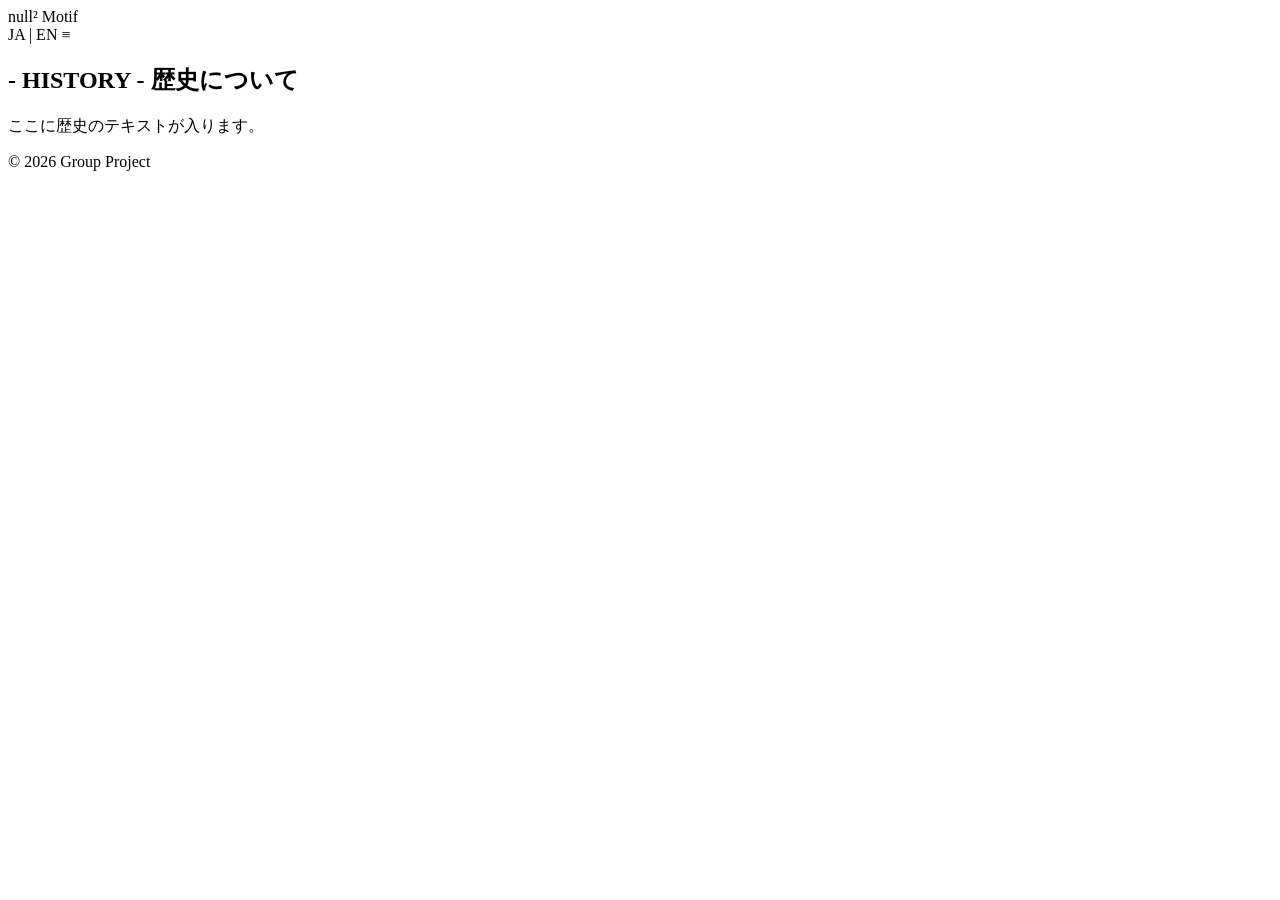
==== index/index.html @ 825b0bc8 "あ" ====
<!DOCTYPE html>
<html lang="ja">
<head>
  <meta charset="UTF-8">
  <meta name="viewport" content="width=device-width, initial-scale=1.0">
  <title>グループプロジェクト</title>
  <link rel="stylesheet" href="css/base.css">
</head>
<body>

  <!-- 【最重要パーツ1】全ページ共通のヘッダー -->
  <header class="l-header">
    <div class="logo">null² Motif</div>
    <nav class="nav-menu">
      <!-- 実際のハンバーガーメニュー等はここに入れます -->
      <span>JA | EN ≡</span>
    </nav>
  </header>

  <!-- 【最重要パーツ2】コンテンツをまとめる大枠（コンテナ） -->
  <main class="l-container">

    <!-- ▼▼▼ メンバー作業領域：ここから下に各担当者が書いていく ▼▼▼ -->
    
    <!-- セクションのひな形（例：歴史担当） -->
    <section class="c-section">
      <h2 class="c-section-title">- HISTORY - 歴史について</h2><!--ここがタイトル-->
      <div class="c-section-content">
        <!-- 担当者はここに文章や画像を入れていく -->
        <p>ここに歴史のテキストが入ります。</p>
      </div>
    </section>

    <!-- ▲▲▲ メンバー作業領域：ここまで ▲▲▲ -->

  </main>

  <!-- 【最重要パーツ3】全ページ共通のフッター -->
  <footer class="l-footer">
    <p>&copy; 2026 Group Project</p>
  </footer>

</body>
</html>
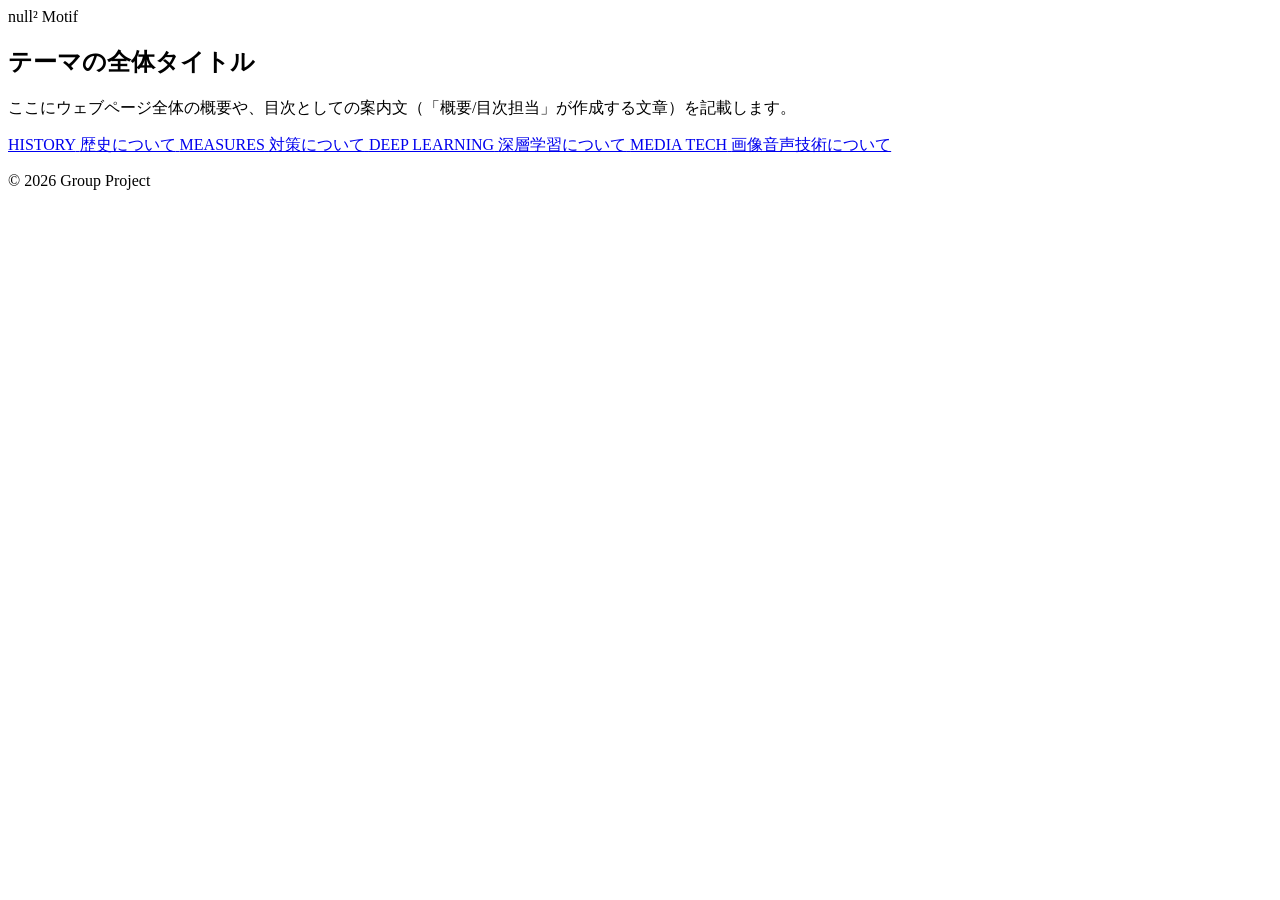
==== commit 2f165f6b: "a" ====
--- a/index/index.html
+++ b/index/index.html
@@ -3,39 +3,52 @@
 <head>
   <meta charset="UTF-8">
   <meta name="viewport" content="width=device-width, initial-scale=1.0">
-  <title>グループプロジェクト</title>
+  <title>プロジェクトトップ | Null² Motif</title>
   <link rel="stylesheet" href="css/base.css">
 </head>
 <body>
 
-  <!-- 【最重要パーツ1】全ページ共通のヘッダー -->
+  <!-- 共通ヘッダー -->
   <header class="l-header">
     <div class="logo">null² Motif</div>
-    <nav class="nav-menu">
-      <!-- 実際のハンバーガーメニュー等はここに入れます -->
-      <span>JA | EN ≡</span>
-    </nav>
   </header>
 
-  <!-- 【最重要パーツ2】コンテンツをまとめる大枠（コンテナ） -->
+  <!-- トップページ専用のメインコンテンツ -->
   <main class="l-container">
-
-    <!-- ▼▼▼ メンバー作業領域：ここから下に各担当者が書いていく ▼▼▼ -->
     
-    <!-- セクションのひな形（例：歴史担当） -->
-    <section class="c-section">
-      <h2 class="c-section-title">- HISTORY - 歴史について</h2><!--ここがタイトル-->
-      <div class="c-section-content">
-        <!-- 担当者はここに文章や画像を入れていく -->
-        <p>ここに歴史のテキストが入ります。</p>
-      </div>
+    <!-- トップのタイトルと概要 -->
+    <section class="c-hero">
+      <h1 class="hero-title">テーマの全体タイトル</h1>
+      <p class="hero-text">ここにウェブページ全体の概要や、目次としての案内文（「概要/目次担当」が作成する文章）を記載します。</p>
     </section>
 
-    <!-- ▲▲▲ メンバー作業領域：ここまで ▲▲▲ -->
+    <!-- 各ページへのリンクボタン群 -->
+    <section class="c-nav-links">
+      <!-- <a>タグの href に、飛ぶ先のファイル名を指定します -->
+      <a href="history.html" class="nav-button">
+        <span class="nav-en">HISTORY</span>
+        <span class="nav-ja">歴史について</span>
+      </a>
+      
+      <a href="measures.html" class="nav-button">
+        <span class="nav-en">MEASURES</span>
+        <span class="nav-ja">対策について</span>
+      </a>
+
+      <a href="deeplearning.html" class="nav-button">
+        <span class="nav-en">DEEP LEARNING</span>
+        <span class="nav-ja">深層学習について</span>
+      </a>
+
+      <a href="media.html" class="nav-button">
+        <span class="nav-en">MEDIA TECH</span>
+        <span class="nav-ja">画像音声技術について</span>
+      </a>
+    </section>
 
   </main>
 
-  <!-- 【最重要パーツ3】全ページ共通のフッター -->
+  <!-- 共通フッター -->
   <footer class="l-footer">
     <p>&copy; 2026 Group Project</p>
   </footer>
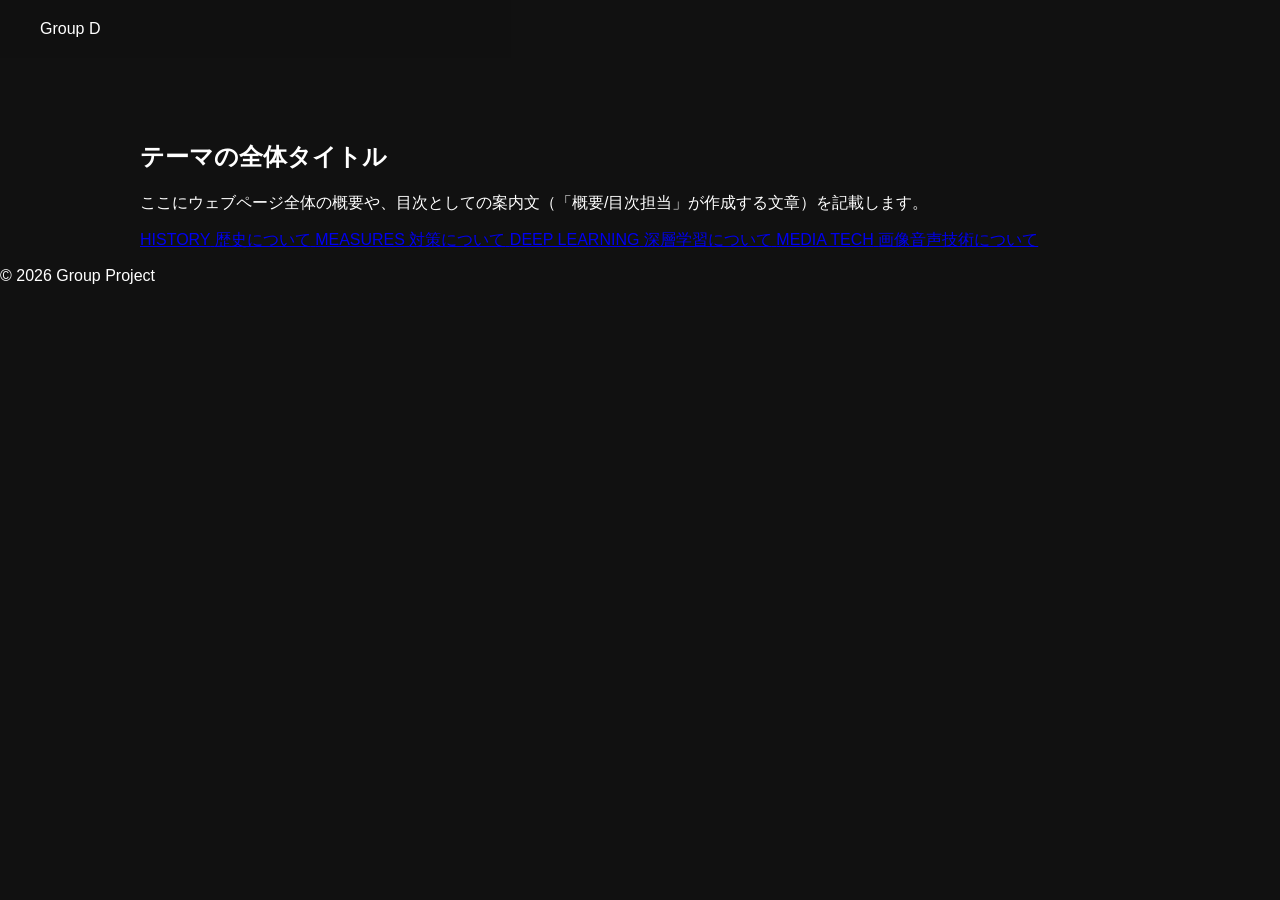
==== commit fa86706a: "【更新】" ====
--- a/index/index.html
+++ b/index/index.html
@@ -2,15 +2,15 @@
 <html lang="ja">
 <head>
   <meta charset="UTF-8">
-  <meta name="viewport" content="width=device-width, initial-scale=1.0">
-  <title>プロジェクトトップ | Null² Motif</title>
-  <link rel="stylesheet" href="css/base.css">
+  <meta name="viewport" content="width=device-width, initial-scale=1.0">　<!--スマホ対応-->
+  <title>Group D ディープフェイク</title>
+  <link rel="stylesheet" href="base.css">
 </head>
-<body>
+<body class="body">
 
   <!-- 共通ヘッダー -->
   <header class="l-header">
-    <div class="logo">null² Motif</div>
+    <div class="logo">Group D</div>
   </header>
 
   <!-- トップページ専用のメインコンテンツ -->
--- a/index/base.css
+++ b/index/base.css
@@ -0,0 +1,41 @@
+/* 1. サイト全体のベース設定（Null²の世界観） */
+body {
+  background-color: #111111; /* 真っ黒（#000）より少し浮かせたダークグレー */
+  color: #ffffff;            /* 文字は白 */
+  font-family: 'Helvetica Neue', Arial, "Hiragino Mincho ProN", "Yu Mincho", serif; /* 明朝体を含めると落合陽一氏風の雰囲気が出ます */
+  margin: 0;
+  padding: 0;
+}
+
+/* 2. ヘッダーのレイアウト（上部固定・横並び） */
+.l-header {
+  display: flex;
+  justify-content: space-between; /* ロゴを左、メニューを右に分ける */
+  align-items: center;
+  padding: 20px 40px;
+  position: fixed; /* スクロールしても一番上に固定される */
+  top: 0;
+  width: 100%;
+  box-sizing: border-box;
+  background-color: rgba(17, 17, 17, 0.9); /* 少し透けさせて背景を馴染ませる */
+  z-index: 100; /* ヘッダーが他の要素より常に手前に来るようにする */
+}
+
+/* 3. コンテンツの中央揃えと幅制限 */
+.l-container {
+  max-width: 1000px;     /* 横幅がこれ以上広がらないようにする */
+  margin: 120px auto 0;  /* 上にヘッダー分の余白を開け、左右は中央揃え */
+  padding: 0 20px;
+}
+
+/* 4. 共通のセクション・見出しデザイン */
+.c-section {
+  margin-bottom: 80px; /* セクション間の余白を広く取るとモダンになります */
+}
+
+.c-section-title {
+  text-align: center;
+  font-size: 24px;
+  letter-spacing: 0.1em; /* 文字の間隔を少し開ける */
+  margin-bottom: 40px;
+}
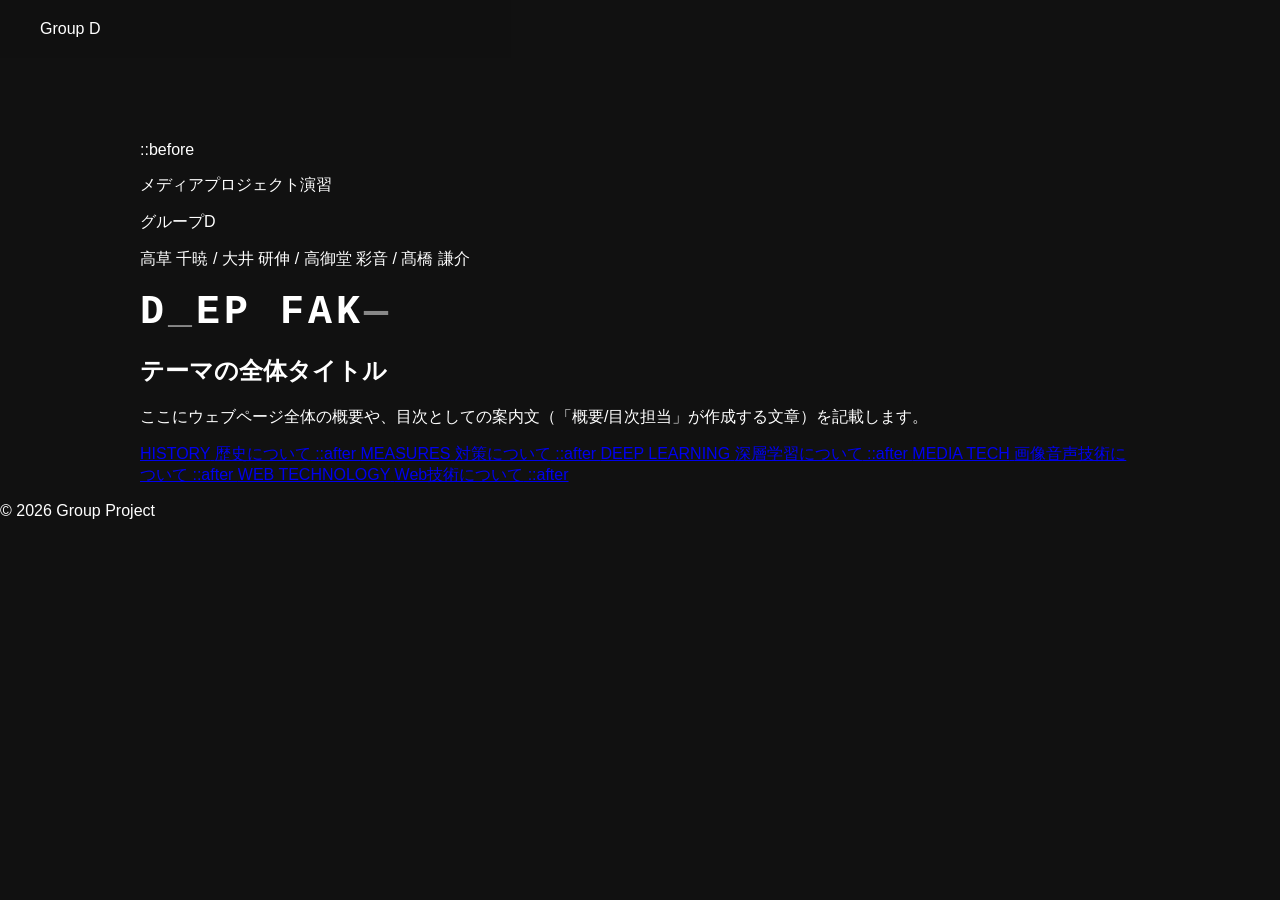
==== commit 5dacb2f4: "【変更・追加】" ====
--- a/index/index.html
+++ b/index/index.html
@@ -5,6 +5,16 @@
   <meta name="viewport" content="width=device-width, initial-scale=1.0">　<!--スマホ対応-->
   <title>Group D ディープフェイク</title>
   <link rel="stylesheet" href="base.css">
+  <style>
+    /* bodyへの指定はページ全体に影響するため外すか調整します */
+    .scramble-text {
+      font-family: 'Courier New', Consolas, monospace;
+      font-size: 2.5rem;
+      letter-spacing: 0.1em;
+      cursor: pointer;
+      color: #ffffff; /* 必要に応じて指定 */
+    }
+  </style>
 </head>
 <body class="body">
 
@@ -15,11 +25,27 @@
 
   <!-- トップページ専用のメインコンテンツ -->
   <main class="l-container">
-    
+    <div class="container w-container">
+      ::before
+      <section class="sec-container sec-introduction">
+        <div class="intro-first-view">
+          <p class="produce-title">メディアプロジェクト演習</p>
+          <p class="produce-subtitle">グループD</p>
+        </div>
+
+      </section>
+      <p class="produce-title">
+        高草 千暁 / 大井 研伸 / 高御堂 彩音 / 髙橋 謙介
+      </p>
+
+    </div>
     <!-- トップのタイトルと概要 -->
-    <section class="c-hero">
-      <h1 class="hero-title">テーマの全体タイトル</h1>
-      <p class="hero-text">ここにウェブページ全体の概要や、目次としての案内文（「概要/目次担当」が作成する文章）を記載します。</p>
+    <section class="c-top">
+      <h1 class="logo-large">
+        <div class="scramble-text" data-text="DEEP FAKE">DEEP FAKE</div>
+      </h1>
+      <h1 class="top-title">テーマの全体タイトル</h1>
+      <p class="top-text">ここにウェブページ全体の概要や、目次としての案内文（「概要/目次担当」が作成する文章）を記載します。</p>
     </section>
 
     <!-- 各ページへのリンクボタン群 -->
@@ -28,21 +54,30 @@
       <a href="history.html" class="nav-button">
         <span class="nav-en">HISTORY</span>
         <span class="nav-ja">歴史について</span>
+        ::after
       </a>
       
       <a href="measures.html" class="nav-button">
         <span class="nav-en">MEASURES</span>
         <span class="nav-ja">対策について</span>
+        ::after
       </a>
 
       <a href="deeplearning.html" class="nav-button">
         <span class="nav-en">DEEP LEARNING</span>
         <span class="nav-ja">深層学習について</span>
+        ::after
       </a>
 
       <a href="media.html" class="nav-button">
         <span class="nav-en">MEDIA TECH</span>
         <span class="nav-ja">画像音声技術について</span>
+        ::after
+      </a>
+      <a href="webtech.html" class="nav-button">
+        <span class="nav-en">WEB TECHNOLOGY</span>
+        <span class="nav-ja">Web技術について</span>
+        ::after
       </a>
     </section>
 
@@ -53,5 +88,87 @@
     <p>&copy; 2026 Group Project</p>
   </footer>
 
+  <script>
+    class TextScramble {
+      constructor(el) {
+        this.el = el;
+        // ランダムに表示させる記号や文字のセット
+        this.chars = '!<>-_\\/[]{}—=+*^?#01________';
+        this.update = this.update.bind(this);
+      }
+
+      setText(newText) {
+        const oldText = this.el.innerText;
+        const length = Math.max(oldText.length, newText.length);
+        const promise = new Promise((resolve) => (this.resolve = resolve));
+        this.queue = [];
+
+        for (let i = 0; i < length; i++) {
+          const from = oldText[i] || '';
+          const to = newText[i] || '';
+          // 変化が始まるタイミングと終わるタイミングをランダムに設定
+          const start = Math.floor(Math.random() * 100);    //最後の数値が最大フレーム数を表す
+          const end = start + Math.floor(Math.random() * 100);  //最後の数値が最大フレーム数を表す
+          this.queue.push({ from, to, start, end });
+        }
+
+        cancelAnimationFrame(this.frameRequest);
+        this.frame = 0;
+        this.update();
+        return promise;
+      }
+
+      update() {
+        let output = '';
+        let complete = 0;
+
+        for (let i = 0, n = this.queue.length; i < n; i++) {
+          let { from, to, start, end, char } = this.queue[i];
+
+          if (this.frame >= end) {
+            complete++;
+            output += to;
+          } else if (this.frame >= start) {
+            // 一定確率でランダムな記号を入れ替える
+            if (!char || Math.random() < 0.28) {
+              char = this.randomChar();
+              this.queue[i].char = char;
+            }
+            // 変化途中の文字に薄い色をつけてノイズ感を出す
+            output += `<span style="opacity: 0.5;">${char}</span>`;
+          } else {
+            output += from;
+          }
+        }
+
+        this.el.innerHTML = output;
+
+        if (complete === this.queue.length) {
+          this.resolve();
+        } else {
+          this.frameRequest = requestAnimationFrame(this.update);
+          this.frame++;
+        }
+      }
+
+      randomChar() {
+        return this.chars[Math.floor(Math.random() * this.chars.length)];
+      }
+    }
+
+    // 実行処理
+    const target = document.querySelector('.scramble-text');
+    const fx = new TextScramble(target);
+
+    // ページ読み込み時に実行
+    window.addEventListener('load', () => {
+      fx.setText(target.dataset.text);
+    });
+
+    // マウスを乗せた時にも再実行
+    target.addEventListener('mouseenter', () => {
+      fx.setText(target.dataset.text);
+    });
+  </script>
 </body>
 </html>
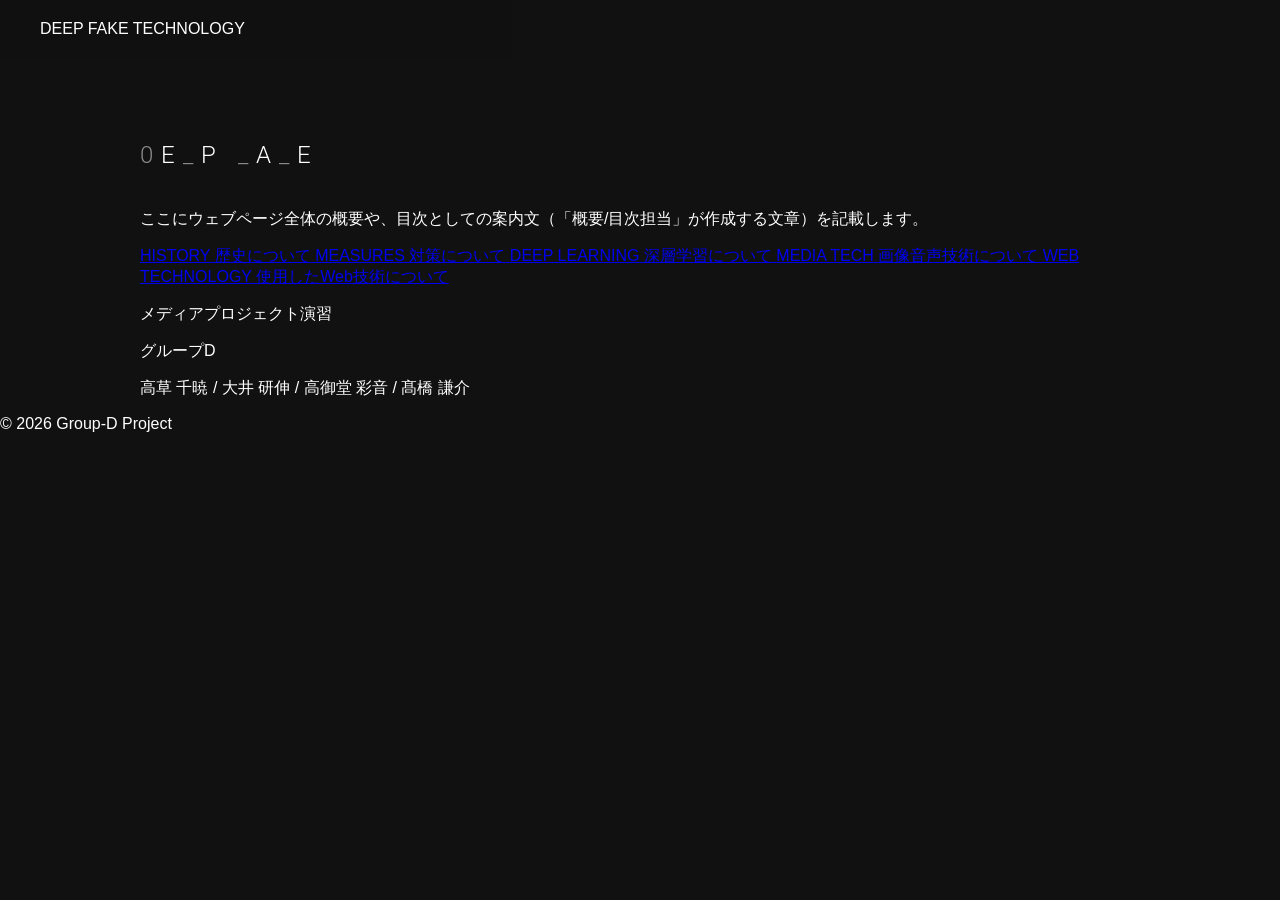
==== commit b18b4e44: "【追加】" ====
--- a/index/index.html
+++ b/index/index.html
@@ -5,46 +5,47 @@
   <meta name="viewport" content="width=device-width, initial-scale=1.0">　<!--スマホ対応-->
   <title>Group D ディープフェイク</title>
   <link rel="stylesheet" href="base.css">
+  <!--Zen old mincho-->
+  <link rel="preconnect" href="https://fonts.googleapis.com">
+  <link rel="preconnect" href="https://fonts.gstatic.com" crossorigin>
+  <link href="https://fonts.googleapis.com/css2?family=Zen+Old+Mincho&display=swap" rel="stylesheet">
+  <!--Roboto-->
+  <link rel="preconnect" href="https://fonts.googleapis.com">
+  <link rel="preconnect" href="https://fonts.gstatic.com" crossorigin>
+  <link href="https://fonts.googleapis.com/css2?family=Roboto:ital,wght@0,100..900;1,100..900&family=Zen+Old+Mincho&display=swap" rel="stylesheet">
   <style>
     /* bodyへの指定はページ全体に影響するため外すか調整します */
     .scramble-text {
-      font-family: 'Courier New', Consolas, monospace;
-      font-size: 2.5rem;
-      letter-spacing: 0.1em;
+      font-family: "Roboto";
+      margin-right: auto;
+      margin-bottom: 40px;
+      margin-left: auto;
+      font-weight: 300;
+      letter-spacing: 8px;
       cursor: pointer;
       color: #ffffff; /* 必要に応じて指定 */
     }
   </style>
 </head>
 <body class="body">
-
+  <svg width="0" height="0" style="position: absolute;">
+    <filter id="liquid-distortion">
+      <feTurbulence type="fractalNoise" baseFrequency="0.015" numOctaves="3" result="noise"/>
+      <feDisplacementMap in="SourceGraphic" in2="noise" scale="10" xChannelSelector="R" yChannelSelector="G" />
+    </filter>
+  </svg>
   <!-- 共通ヘッダー -->
   <header class="l-header">
-    <div class="logo">Group D</div>
+    <div class="logo">DEEP FAKE TECHNOLOGY</div>
   </header>
 
   <!-- トップページ専用のメインコンテンツ -->
   <main class="l-container">
-    <div class="container w-container">
-      ::before
-      <section class="sec-container sec-introduction">
-        <div class="intro-first-view">
-          <p class="produce-title">メディアプロジェクト演習</p>
-          <p class="produce-subtitle">グループD</p>
-        </div>
-
-      </section>
-      <p class="produce-title">
-        高草 千暁 / 大井 研伸 / 高御堂 彩音 / 髙橋 謙介
-      </p>
-
-    </div>
     <!-- トップのタイトルと概要 -->
     <section class="c-top">
       <h1 class="logo-large">
         <div class="scramble-text" data-text="DEEP FAKE">DEEP FAKE</div>
       </h1>
-      <h1 class="top-title">テーマの全体タイトル</h1>
       <p class="top-text">ここにウェブページ全体の概要や、目次としての案内文（「概要/目次担当」が作成する文章）を記載します。</p>
     </section>
 
@@ -54,38 +55,44 @@
       <a href="history.html" class="nav-button">
         <span class="nav-en">HISTORY</span>
         <span class="nav-ja">歴史について</span>
-        ::after
       </a>
       
       <a href="measures.html" class="nav-button">
         <span class="nav-en">MEASURES</span>
         <span class="nav-ja">対策について</span>
-        ::after
       </a>
 
       <a href="deeplearning.html" class="nav-button">
         <span class="nav-en">DEEP LEARNING</span>
         <span class="nav-ja">深層学習について</span>
-        ::after
       </a>
 
       <a href="media.html" class="nav-button">
         <span class="nav-en">MEDIA TECH</span>
         <span class="nav-ja">画像音声技術について</span>
-        ::after
       </a>
+
       <a href="webtech.html" class="nav-button">
         <span class="nav-en">WEB TECHNOLOGY</span>
-        <span class="nav-ja">Web技術について</span>
-        ::after
+        <span class="nav-ja">使用したWeb技術について</span>
       </a>
     </section>
-
+    <div class="container w-container">
+      <section class="sec-container sec-introduction">
+        <div class="intro-first-view">
+          <p class="produce-title">メディアプロジェクト演習</p>
+          <p class="produce-subtitle">グループD</p>
+        </div>
+      </section>
+      <p class="produce-title">
+        高草 千暁 / 大井 研伸 / 高御堂 彩音 / 髙橋 謙介
+      </p>
+    </div>
   </main>
 
   <!-- 共通フッター -->
   <footer class="l-footer">
-    <p>&copy; 2026 Group Project</p>
+    <p>&copy; 2026 Group-D Project</p>
   </footer>
 
   <script>
@@ -169,6 +176,10 @@
     target.addEventListener('mouseenter', () => {
       fx.setText(target.dataset.text);
     });
+
+    window.addEventListener('load', () => {
+      document.body.classList.add('loaded');
+    });
   </script>
 </body>
 </html>
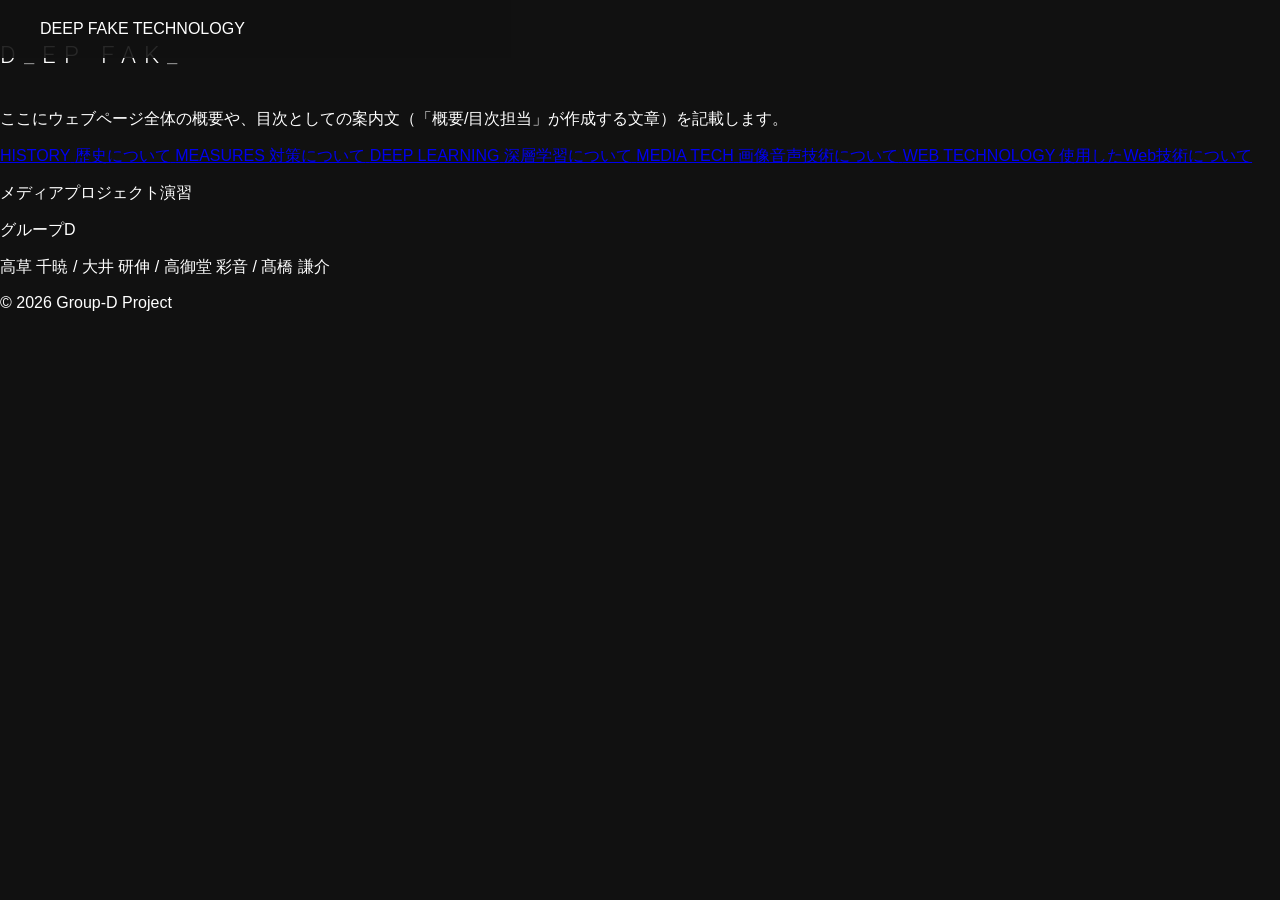
==== commit 3d0c53c9: "【変更】" ====
--- a/index/index.html
+++ b/index/index.html
@@ -39,7 +39,7 @@
     <div class="logo">DEEP FAKE TECHNOLOGY</div>
   </header>
 
-  <!-- トップページ専用のメインコンテンツ -->
+  <!-- トップページ専用のメインコンテンツ -f->
   <main class="l-container">
     <!-- トップのタイトルと概要 -->
     <section class="c-top">
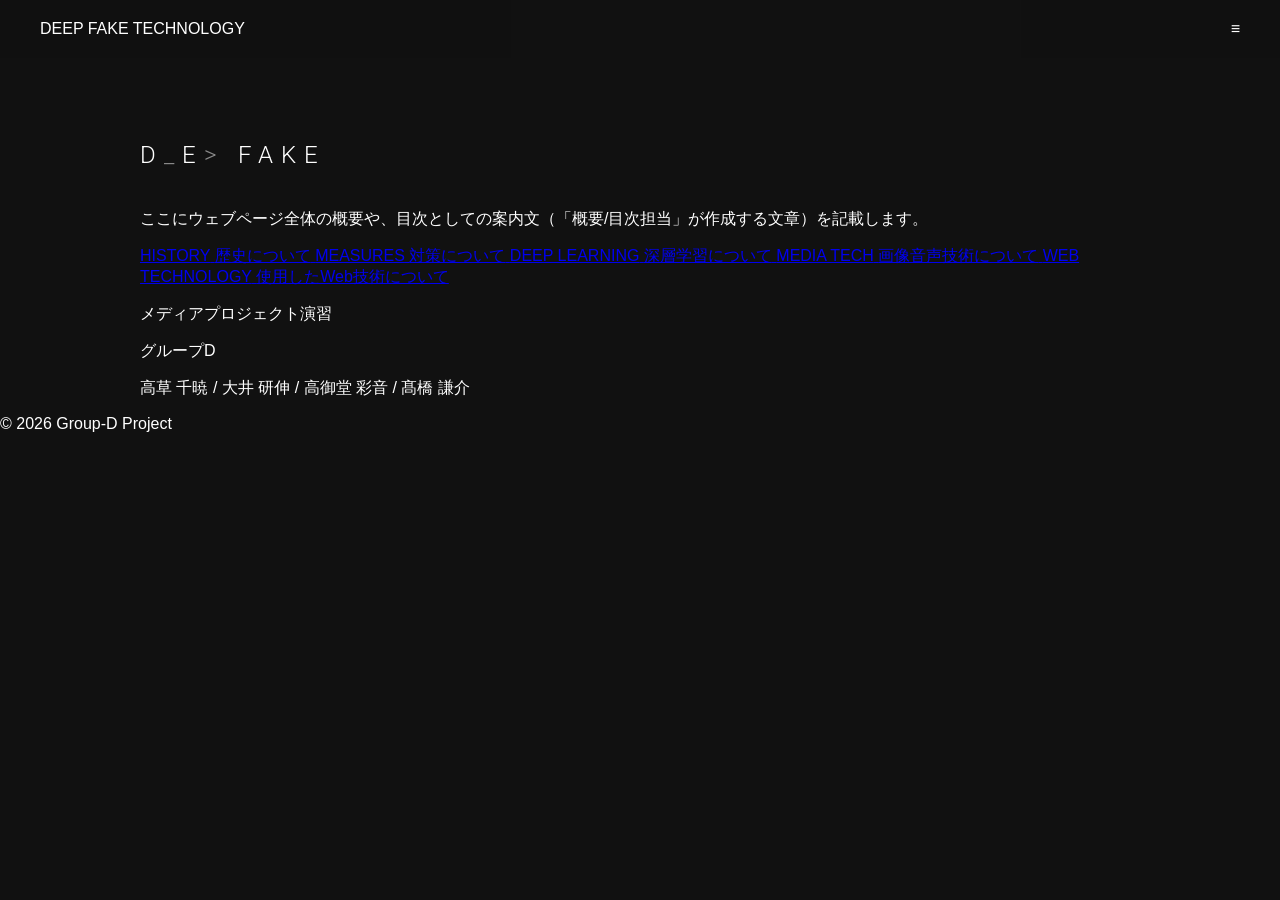
==== commit d6fc1fd8: "【変更】" ====
--- a/index/index.html
+++ b/index/index.html
@@ -37,9 +37,13 @@
   <!-- 共通ヘッダー -->
   <header class="l-header">
     <div class="logo">DEEP FAKE TECHNOLOGY</div>
+    <nav class="nav-menu">
+      <!-- 実際のハンバーガーメニュー等はここに入れます -->
+      <span>≡</span>
+    </nav>
   </header>
 
-  <!-- トップページ専用のメインコンテンツ -f->
+  <!-- トップページ専用のメインコンテンツ -->
   <main class="l-container">
     <!-- トップのタイトルと概要 -->
     <section class="c-top">
